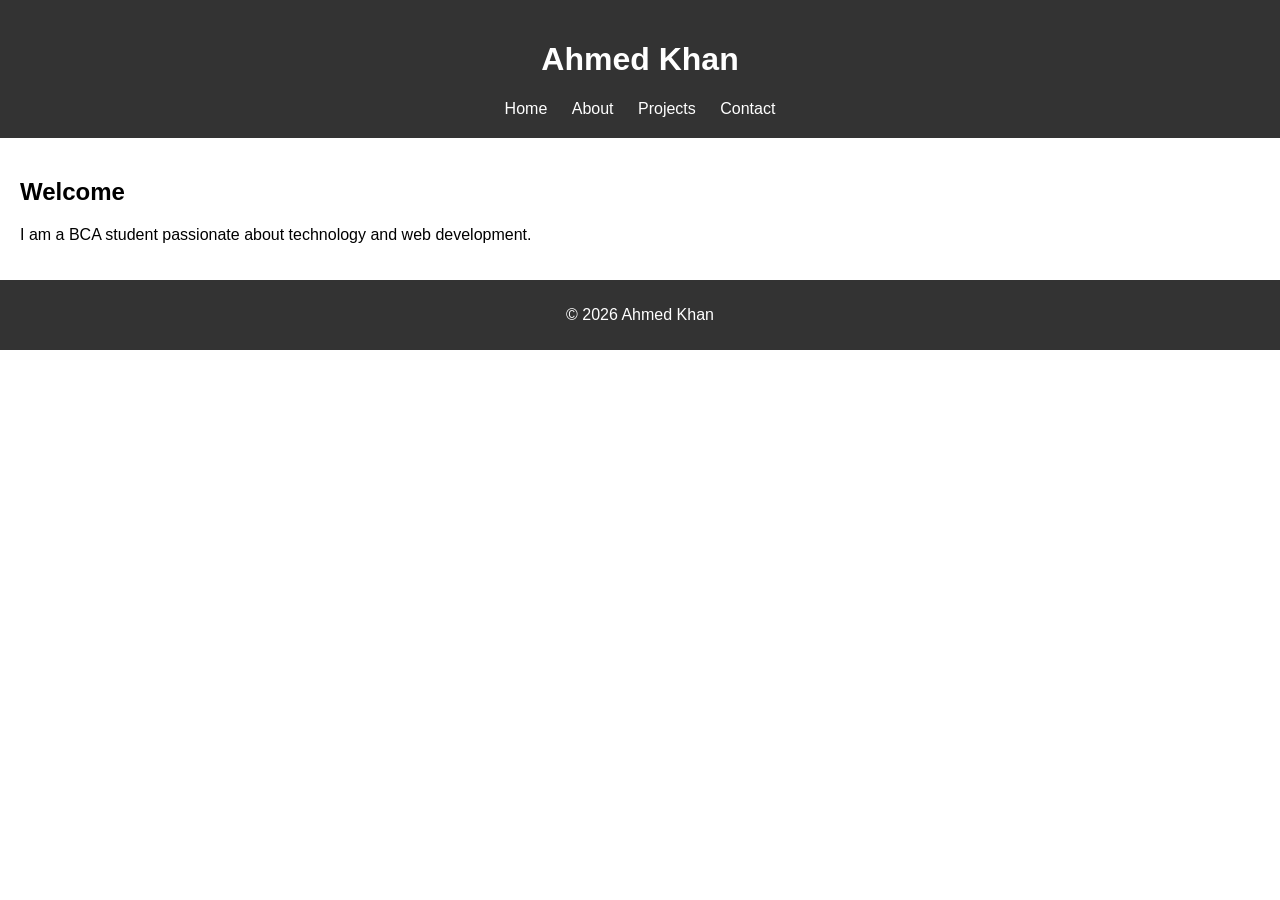
==== index.html @ 94391086 "Add files via upload" ====
<!DOCTYPE html>
<html lang="en">
<head>
<meta charset="UTF-8">
<meta name="viewport" content="width=device-width, initial-scale=1.0">

<meta name="description" content="Ahmed Khan Portfolio">
<meta name="keywords" content="Portfolio, BCA Student">
<meta name="author" content="Ahmed Khan">

<title>My Portfolio</title>

<link rel="stylesheet" href="style.css">
</head>

<body>

<header>
    <h1>Ahmed Khan</h1>

    <nav aria-label="Main Navigation">
        <a href="index.html">Home</a>
        <a href="about.html">About</a>
        <a href="projects.html">Projects</a>
        <a href="contact.html">Contact</a>
    <nav aria-label="Main Navigation">
</header>

<main>

<section>
    <h2>Welcome</h2>
    <p>I am a BCA student passionate about technology and web development.</p>
</section>

</main>

<footer>
    <p>&copy; 2026 Ahmed Khan</p>
</footer>

</body>
</html>
---- style.css ----
body{
font-family: Arial, sans-serif;
margin:0;
padding:0;
}

header{
background:#333;
color:white;
padding:20px;
text-align:center;
}

nav a{
color:white;
margin:10px;
text-decoration:none;
}

main{
padding:20px;
}

footer{
background:#333;
color:white;
text-align:center;
padding:10px;
}
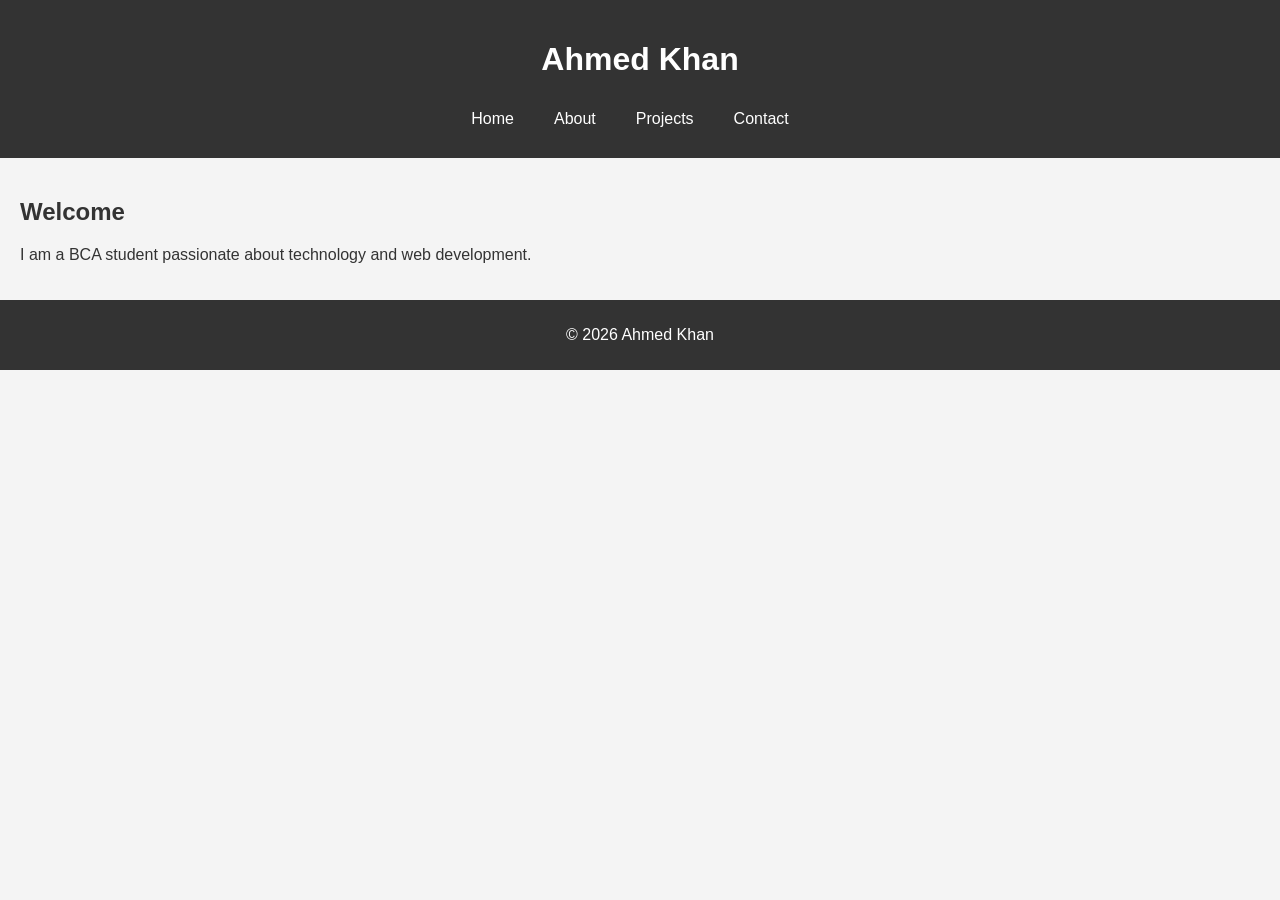
==== commit b26603fc: "Add files via upload" ====
--- a/index.html
+++ b/index.html
@@ -21,7 +21,7 @@
     <nav aria-label="Main Navigation">
         <a href="index.html">Home</a>
         <a href="about.html">About</a>
-        <a href="projects.html">Projects</a>
+        <a href="project.html">Projects</a>
         <a href="contact.html">Contact</a>
     <nav aria-label="Main Navigation">
 </header>
--- a/style.css
+++ b/style.css
@@ -1,7 +1,14 @@
+:root{
+    --bg:#f4f4f4;
+    --text:#333;
+    --primary:#007bff;
+}
 body{
 font-family: Arial, sans-serif;
 margin:0;
 padding:0;
+background:var(--bg);
+color:var(--text);
 }
 
 header{
@@ -26,4 +33,36 @@
 color:white;
 text-align:center;
 padding:10px;
+}
+nav{
+    display:flex;
+    justify-content:center;
+    gap:20px;
+    flex-wrap:wrap;
+}
+article{
+    background:#f4f4f4;
+    padding:15px;
+    border-radius:10px;
+}
+main{
+    display:grid;
+    grid-template-columns:repeat(2,1fr);
+    gap:20px;
+    padding:20px;
+}
+@media (max-width: 768px){
+
+    nav{
+        flex-direction:column;
+        align-items:center;
+    }
+
+    body{
+        font-size:16px;
+    }
+    main{
+    grid-template-columns:1fr;
+    padding:20px;
+    }
 }
